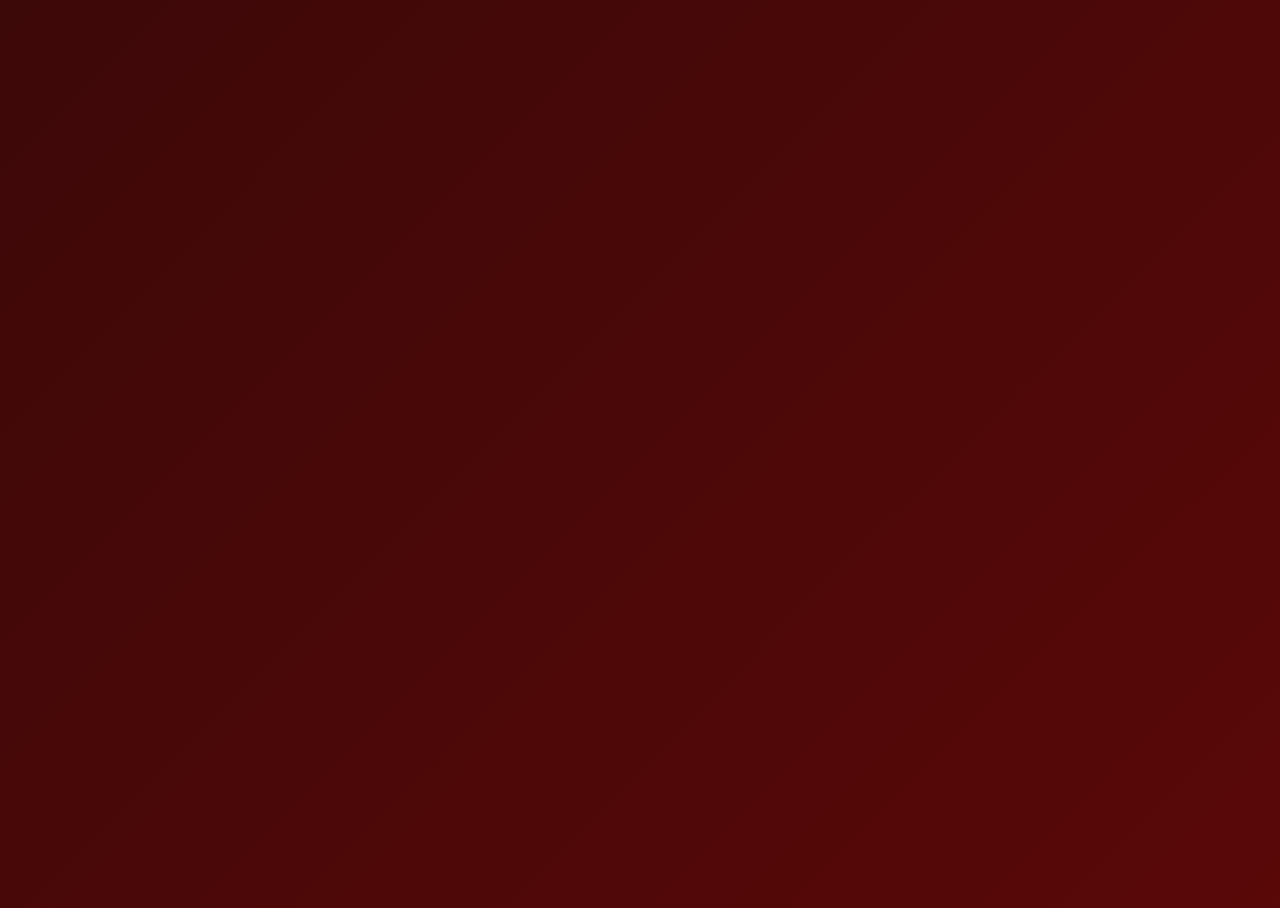
==== index.html @ b90f2803 "Rename links.html to index.html" ====
<!DOCTYPE html>
<html lang="en">
  <head>
    <meta charset="UTF-8" />
    <meta name="viewport" content="width=device-width, initial-scale=1.0" />
    <title>Console demo</title>
  </head>
  <style>
    html,
    body {
      width: 100%;
      height: 100%;
    }
    body {
      background: linear-gradient(-45deg, #f47a7a, #bc4242, #630808, #3d0808);
      background-size: 400% 400%;
      animation: gradient 15s ease infinite;
    }
    @keyframes gradient {
      0% {
        background-position: 0% 50%;
      }
      50% {
        background-position: 100% 50%;
      }
      100% {
        background-position: 0% 50%;
      }
    }
    .star {
      color: #f5deb3;
      font-size: 1em;
      font-family: Arial, sans-serif;
      text-shadow: 0 0 1px #000;
      opacity: 80%;
    }

    @-webkit-keyframes stars-fall {
      0% {
        top: -10%;
      }
      100% {
        top: 100%;
      }
    }
    @-webkit-keyframes stars-shake {
      0% {
        -webkit-transform: translateX(0px);
        transform: translateX(0px);
      }
      50% {
        -webkit-transform: translateX(80px);
        transform: translateX(80px);
      }
      100% {
        -webkit-transform: translateX(0px);
        transform: translateX(0px);
      }
    }
    @keyframes stars-fall {
      0% {
        top: -10%;
      }
      100% {
        top: 100%;
      }
    }
    @keyframes stars-shake {
      0% {
        transform: translateX(0px);
      }
      50% {
        transform: translateX(80px);
      }
      100% {
        transform: translateX(0px);
      }
    }
    .star {
      position: fixed;
      top: -10%;
      z-index: 9999;
      -webkit-user-select: none;
      -moz-user-select: none;
      -ms-user-select: none;
      user-select: none;
      cursor: default;
      -webkit-animation-name: stars-fall, stars-shake;
      -webkit-animation-duration: 10s, 3s;
      -webkit-animation-timing-function: linear, ease-in-out;
      -webkit-animation-iteration-count: infinite, infinite;
      -webkit-animation-play-state: running, running;
      animation-name: stars-fall, stars-shake;
      animation-duration: 10s, 3s;
      animation-timing-function: linear, ease-in-out;
      animation-iteration-count: infinite, infinite;
      animation-play-state: running, running;
    }
    .star:nth-of-type(0) {
      left: 1%;
      -webkit-animation-delay: 0s, 0s;
      animation-delay: 0s, 0s;
    }
    .star:nth-of-type(1) {
      left: 10%;
      -webkit-animation-delay: 1s, 1s;
      animation-delay: 1s, 1s;
    }
    .star:nth-of-type(2) {
      left: 20%;
      -webkit-animation-delay: 6s, 0.5s;
      animation-delay: 6s, 0.5s;
    }
    .star:nth-of-type(3) {
      left: 30%;
      -webkit-animation-delay: 4s, 2s;
      animation-delay: 4s, 2s;
    }
    .star:nth-of-type(4) {
      left: 40%;
      -webkit-animation-delay: 2s, 2s;
      animation-delay: 2s, 2s;
    }
    .star:nth-of-type(5) {
      left: 50%;
      -webkit-animation-delay: 8s, 3s;
      animation-delay: 8s, 3s;
    }
    .star:nth-of-type(6) {
      left: 60%;
      -webkit-animation-delay: 6s, 2s;
      animation-delay: 6s, 2s;
    }
    .star:nth-of-type(7) {
      left: 70%;
      -webkit-animation-delay: 2.5s, 1s;
      animation-delay: 2.5s, 1s;
    }
    .star:nth-of-type(8) {
      left: 80%;
      -webkit-animation-delay: 1s, 0s;
      animation-delay: 1s, 0s;
    }
    .star:nth-of-type(9) {
      left: 90%;
      -webkit-animation-delay: 3s, 1.5s;
      animation-delay: 3s, 1.5s;
    }
  </style>
  <body>
    <div class="stars" aria-hidden="true">
      <div class="star">☆</div>
      <div class="star">☆</div>
      <div class="star">✩</div>
      <div class="star">☆</div>
      <div class="star">✩</div>
      <div class="star">☆</div>
      <div class="star">✩</div>
      <div class="star">☆</div>
      <div class="star">☆</div>
      <div class="star">✩</div>
    </div>
  </body>
</html>
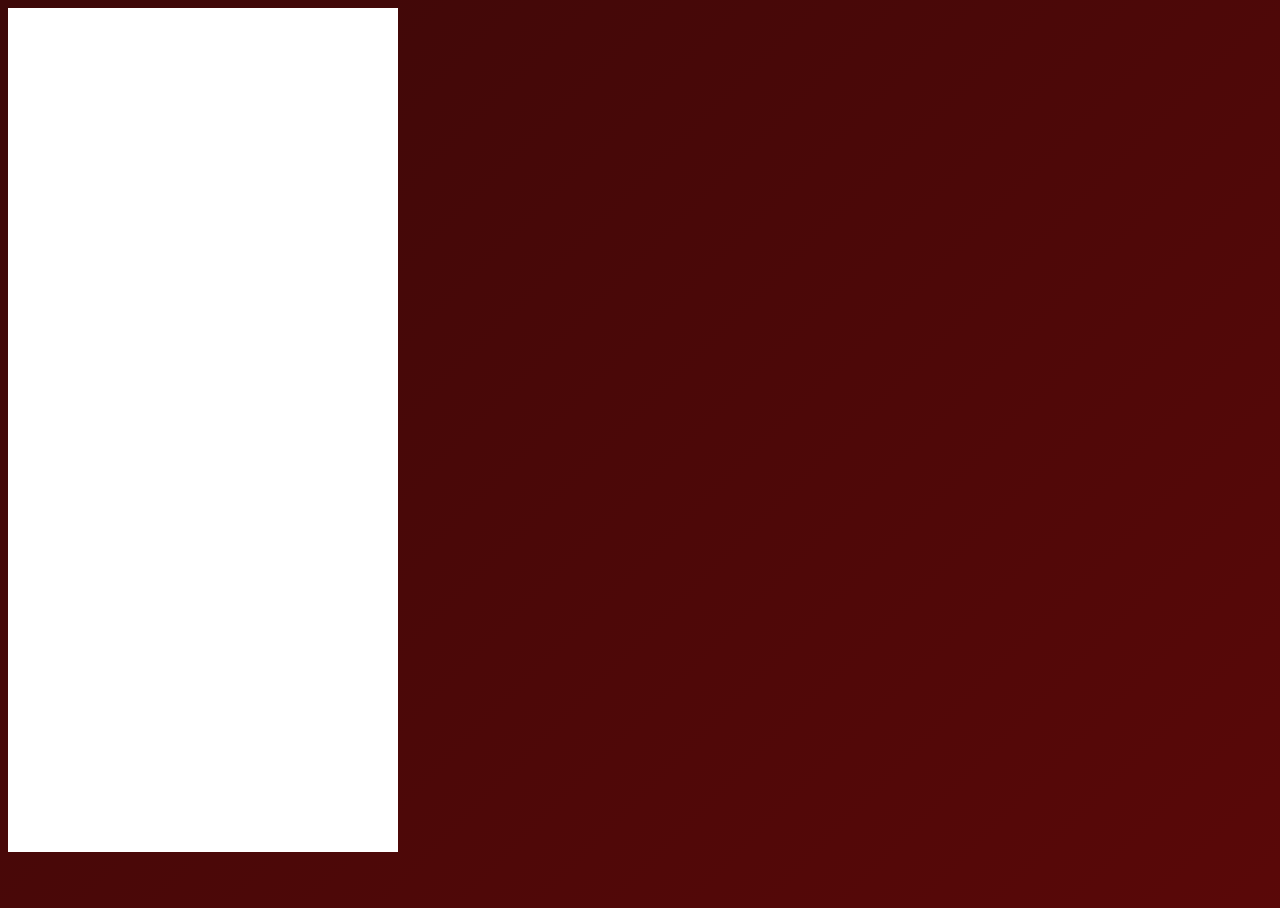
==== commit 87c2400a: "Update index.html" ====
--- a/index.html
+++ b/index.html
@@ -3,162 +3,62 @@
   <head>
     <meta charset="UTF-8" />
     <meta name="viewport" content="width=device-width, initial-scale=1.0" />
-    <title>Console demo</title>
+    <title>Red Star Blankies</title>
+    <link rel="stylesheet" href="style.css" />
+    <style>
+  #animation_container {
+	position:absolute;
+	margin:auto;
+	left:0;right:0;
+  }
+</style>
+<script src="https://code.createjs.com/1.0.0/createjs.min.js"></script>
+<script src="links.js"></script>
+<script>
+var canvas, stage, exportRoot, anim_container, dom_overlay_container, fnStartAnimation;
+function init() {
+	canvas = document.getElementById("canvas");
+	anim_container = document.getElementById("animation_container");
+	dom_overlay_container = document.getElementById("dom_overlay_container");
+	var comp=AdobeAn.getComposition("D82F6218CBF049A69BAB0EF4FE6CD7D7");
+	var lib=comp.getLibrary();
+	handleComplete({},comp);
+}
+function handleComplete(evt,comp) {
+	//This function is always called, irrespective of the content. You can use the variable "stage" after it is created in token create_stage.
+	var lib=comp.getLibrary();
+	var ss=comp.getSpriteSheet();
+	exportRoot = new lib.links();
+	stage = new lib.Stage(canvas);
+	stage.enableMouseOver();	
+	//Registers the "tick" event listener.
+	fnStartAnimation = function() {
+		stage.addChild(exportRoot);
+		createjs.Ticker.framerate = lib.properties.fps;
+		createjs.Ticker.addEventListener("tick", stage);
+	}	    
+	//Code to support hidpi screens and responsive scaling.
+	AdobeAn.makeResponsive(true,'both',false,1,[canvas,anim_container,dom_overlay_container]);	
+	AdobeAn.compositionLoaded(lib.properties.id);
+	fnStartAnimation();
+}
+</script>
   </head>
-  <style>
-    html,
-    body {
-      width: 100%;
-      height: 100%;
-    }
-    body {
-      background: linear-gradient(-45deg, #f47a7a, #bc4242, #630808, #3d0808);
-      background-size: 400% 400%;
-      animation: gradient 15s ease infinite;
-    }
-    @keyframes gradient {
-      0% {
-        background-position: 0% 50%;
-      }
-      50% {
-        background-position: 100% 50%;
-      }
-      100% {
-        background-position: 0% 50%;
-      }
-    }
-    .star {
-      color: #f5deb3;
-      font-size: 1em;
-      font-family: Arial, sans-serif;
-      text-shadow: 0 0 1px #000;
-      opacity: 80%;
-    }
-
-    @-webkit-keyframes stars-fall {
-      0% {
-        top: -10%;
-      }
-      100% {
-        top: 100%;
-      }
-    }
-    @-webkit-keyframes stars-shake {
-      0% {
-        -webkit-transform: translateX(0px);
-        transform: translateX(0px);
-      }
-      50% {
-        -webkit-transform: translateX(80px);
-        transform: translateX(80px);
-      }
-      100% {
-        -webkit-transform: translateX(0px);
-        transform: translateX(0px);
-      }
-    }
-    @keyframes stars-fall {
-      0% {
-        top: -10%;
-      }
-      100% {
-        top: 100%;
-      }
-    }
-    @keyframes stars-shake {
-      0% {
-        transform: translateX(0px);
-      }
-      50% {
-        transform: translateX(80px);
-      }
-      100% {
-        transform: translateX(0px);
-      }
-    }
-    .star {
-      position: fixed;
-      top: -10%;
-      z-index: 9999;
-      -webkit-user-select: none;
-      -moz-user-select: none;
-      -ms-user-select: none;
-      user-select: none;
-      cursor: default;
-      -webkit-animation-name: stars-fall, stars-shake;
-      -webkit-animation-duration: 10s, 3s;
-      -webkit-animation-timing-function: linear, ease-in-out;
-      -webkit-animation-iteration-count: infinite, infinite;
-      -webkit-animation-play-state: running, running;
-      animation-name: stars-fall, stars-shake;
-      animation-duration: 10s, 3s;
-      animation-timing-function: linear, ease-in-out;
-      animation-iteration-count: infinite, infinite;
-      animation-play-state: running, running;
-    }
-    .star:nth-of-type(0) {
-      left: 1%;
-      -webkit-animation-delay: 0s, 0s;
-      animation-delay: 0s, 0s;
-    }
-    .star:nth-of-type(1) {
-      left: 10%;
-      -webkit-animation-delay: 1s, 1s;
-      animation-delay: 1s, 1s;
-    }
-    .star:nth-of-type(2) {
-      left: 20%;
-      -webkit-animation-delay: 6s, 0.5s;
-      animation-delay: 6s, 0.5s;
-    }
-    .star:nth-of-type(3) {
-      left: 30%;
-      -webkit-animation-delay: 4s, 2s;
-      animation-delay: 4s, 2s;
-    }
-    .star:nth-of-type(4) {
-      left: 40%;
-      -webkit-animation-delay: 2s, 2s;
-      animation-delay: 2s, 2s;
-    }
-    .star:nth-of-type(5) {
-      left: 50%;
-      -webkit-animation-delay: 8s, 3s;
-      animation-delay: 8s, 3s;
-    }
-    .star:nth-of-type(6) {
-      left: 60%;
-      -webkit-animation-delay: 6s, 2s;
-      animation-delay: 6s, 2s;
-    }
-    .star:nth-of-type(7) {
-      left: 70%;
-      -webkit-animation-delay: 2.5s, 1s;
-      animation-delay: 2.5s, 1s;
-    }
-    .star:nth-of-type(8) {
-      left: 80%;
-      -webkit-animation-delay: 1s, 0s;
-      animation-delay: 1s, 0s;
-    }
-    .star:nth-of-type(9) {
-      left: 90%;
-      -webkit-animation-delay: 3s, 1.5s;
-      animation-delay: 3s, 1.5s;
-    }
-  </style>
-  <body>
+  <body onload="init();">
+    
+    <canvas id="canvas" width="390" height="844" style="position: absolute; display: block; background-color: rgba(255, 255, 255, 1.00);"></canvas>
+    
     <div class="stars" aria-hidden="true">
-      <div class="star">☆</div>
-      <div class="star">☆</div>
-      <div class="star">✩</div>
-      <div class="star">☆</div>
-      <div class="star">✩</div>
-      <div class="star">☆</div>
-      <div class="star">✩</div>
-      <div class="star">☆</div>
-      <div class="star">☆</div>
-      <div class="star">✩</div>
+      <div class="star"><img src="star1.png" style="height:18px;width:18px;" alt="star" /></div>
+      <div class="star"><img src="star2.png" style="height:18px;width:18px;" alt="star" /></div>
+      <div class="star"><img src="star1.png" style="height:18px;width:18px;" alt="star" /></div>
+      <div class="star"><img src="star2.png" style="height:18px;width:18px;" alt="star" /></div>
+      <div class="star"><img src="star1.png" style="height:18px;width:18px;" alt="star" /></div>
+      <div class="star"><img src="star2.png" style="height:18px;width:18px;" alt="star" /></div>
+      <div class="star"><img src="star1.png" style="height:18px;width:18px;" alt="star" /></div>
+      <div class="star"><img src="star2.png" style="height:18px;width:18px;" alt="star" /></div>
+      <div class="star"><img src="star1.png" style="height:18px;width:18px;" alt="star" /></div>
+      <div class="star"><img src="star2.png" style="height:18px;width:18px;" alt="star" /></div>
     </div>
   </body>
 </html>
--- a/style.css
+++ b/style.css
@@ -0,0 +1,137 @@
+html,
+    body {
+      width: 100%;
+      height: 100%;
+    }
+    body {
+      background: linear-gradient(-45deg, #f47a7a, #bc4242, #630808, #3d0808);
+      background-size: 400% 400%;
+      animation: gradient 15s ease infinite;
+    }
+    @keyframes gradient {
+      0% {
+        background-position: 0% 50%;
+      }
+      50% {
+        background-position: 100% 50%;
+      }
+      100% {
+        background-position: 0% 50%;
+      }
+    }
+    .star, img {
+      height: 18px;
+      width: 18px;
+    }
+
+    @-webkit-keyframes stars-fall {
+      0% {
+        top: -10%;
+      }
+      100% {
+        top: 100%;
+      }
+    }
+    @-webkit-keyframes stars-shake {
+      0% {
+        -webkit-transform: translateX(0px);
+        transform: translateX(0px);
+      }
+      50% {
+        -webkit-transform: translateX(80px);
+        transform: translateX(80px);
+      }
+      100% {
+        -webkit-transform: translateX(0px);
+        transform: translateX(0px);
+      }
+    }
+    @keyframes stars-fall {
+      0% {
+        top: -10%;
+      }
+      100% {
+        top: 100%;
+      }
+    }
+    @keyframes stars-shake {
+      0% {
+        transform: translateX(0px);
+      }
+      50% {
+        transform: translateX(80px);
+      }
+      100% {
+        transform: translateX(0px);
+      }
+    }
+    .star {
+      position: fixed;
+      top: -10%;
+      z-index: 9999;
+      -webkit-user-select: none;
+      -moz-user-select: none;
+      -ms-user-select: none;
+      user-select: none;
+      cursor: default;
+      -webkit-animation-name: stars-fall, stars-shake;
+      -webkit-animation-duration: 10s, 3s;
+      -webkit-animation-timing-function: linear, ease-in-out;
+      -webkit-animation-iteration-count: infinite, infinite;
+      -webkit-animation-play-state: running, running;
+      animation-name: stars-fall, stars-shake;
+      animation-duration: 10s, 3s;
+      animation-timing-function: linear, ease-in-out;
+      animation-iteration-count: infinite, infinite;
+      animation-play-state: running, running;
+    }
+    .star:nth-of-type(0) {
+      left: 1%;
+      -webkit-animation-delay: 0s, 0s;
+      animation-delay: 0s, 0s;
+    }
+    .star:nth-of-type(1) {
+      left: 10%;
+      -webkit-animation-delay: 1s, 1s;
+      animation-delay: 1s, 1s;
+    }
+    .star:nth-of-type(2) {
+      left: 20%;
+      -webkit-animation-delay: 6s, 0.5s;
+      animation-delay: 6s, 0.5s;
+    }
+    .star:nth-of-type(3) {
+      left: 30%;
+      -webkit-animation-delay: 4s, 2s;
+      animation-delay: 4s, 2s;
+    }
+    .star:nth-of-type(4) {
+      left: 40%;
+      -webkit-animation-delay: 2s, 2s;
+      animation-delay: 2s, 2s;
+    }
+    .star:nth-of-type(5) {
+      left: 50%;
+      -webkit-animation-delay: 8s, 3s;
+      animation-delay: 8s, 3s;
+    }
+    .star:nth-of-type(6) {
+      left: 60%;
+      -webkit-animation-delay: 6s, 2s;
+      animation-delay: 6s, 2s;
+    }
+    .star:nth-of-type(7) {
+      left: 70%;
+      -webkit-animation-delay: 2.5s, 1s;
+      animation-delay: 2.5s, 1s;
+    }
+    .star:nth-of-type(8) {
+      left: 80%;
+      -webkit-animation-delay: 1s, 0s;
+      animation-delay: 1s, 0s;
+    }
+    .star:nth-of-type(9) {
+      left: 90%;
+      -webkit-animation-delay: 3s, 1.5s;
+      animation-delay: 3s, 1.5s;
+    }
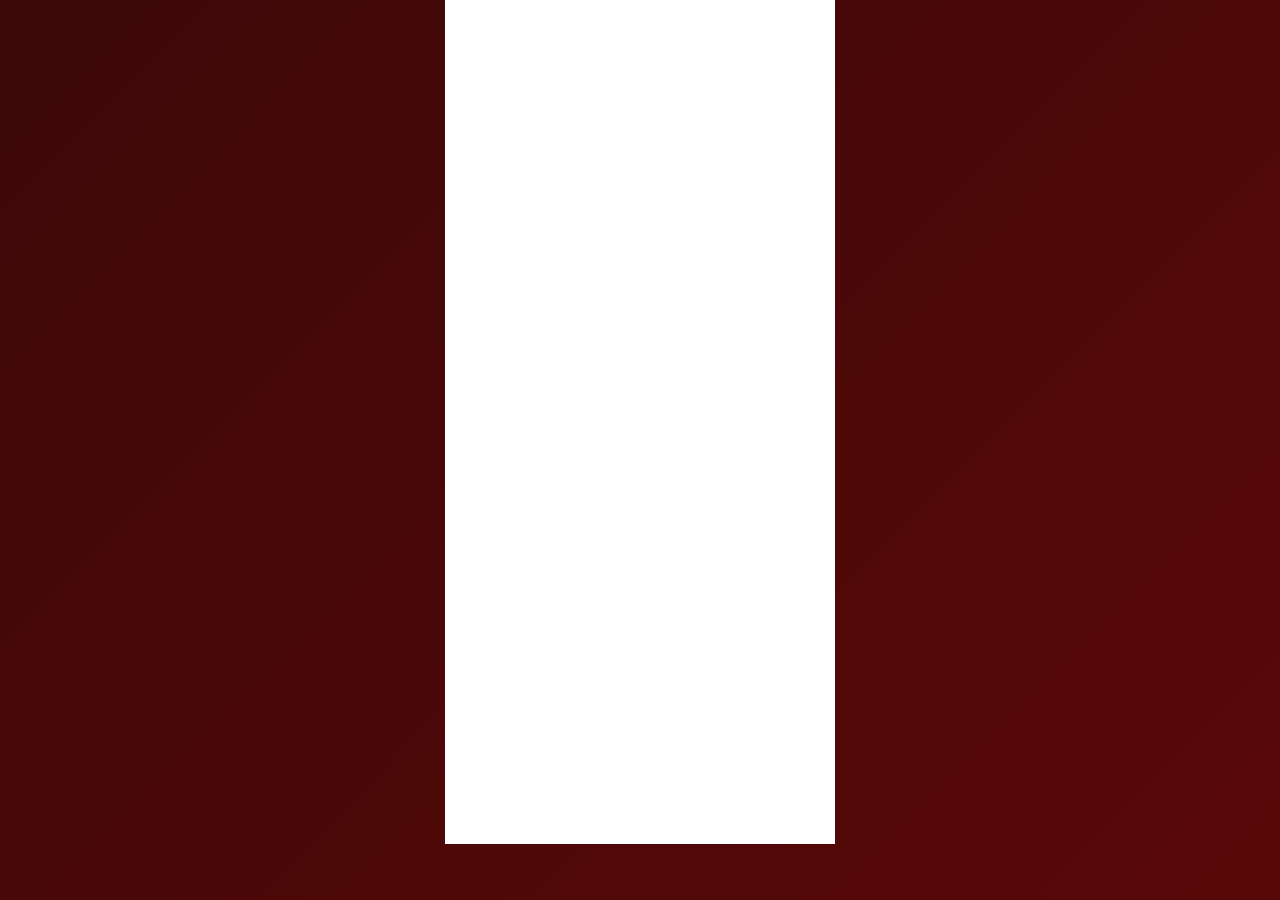
==== commit c78e9b66: "Update index.html" ====
--- a/index.html
+++ b/index.html
@@ -5,7 +5,7 @@
     <meta name="viewport" content="width=device-width, initial-scale=1.0" />
     <title>Red Star Blankies</title>
     <link rel="stylesheet" href="style.css" />
-    <style>
+  <style>
   #animation_container {
 	position:absolute;
 	margin:auto;
@@ -44,10 +44,12 @@
 }
 </script>
   </head>
-  <body onload="init();">
-    
-    <canvas id="canvas" width="390" height="844" style="position: absolute; display: block; background-color: rgba(255, 255, 255, 1.00);"></canvas>
-    
+  <body onload="init();" style="margin:0px;">
+    <div id="animation_container" style="background-color:rgba(255, 255, 255, 1.00); width:390px; height:844px">
+		<canvas id="canvas" width="390" height="844" style="position: absolute; display: block; background-color:rgba(255, 255, 255, 1.00);"></canvas>
+		<div id="dom_overlay_container" style="pointer-events:none; overflow:hidden; width:390px; height:844px; position: absolute; left: 0px; top: 0px; display: block;">
+		</div>
+	</div>
     <div class="stars" aria-hidden="true">
       <div class="star"><img src="star1.png" style="height:18px;width:18px;" alt="star" /></div>
       <div class="star"><img src="star2.png" style="height:18px;width:18px;" alt="star" /></div>
--- a/style.css
+++ b/style.css
@@ -7,6 +7,9 @@
       background: linear-gradient(-45deg, #f47a7a, #bc4242, #630808, #3d0808);
       background-size: 400% 400%;
       animation: gradient 15s ease infinite;
+    }
+    canvas {
+        z-index: 2;
     }
     @keyframes gradient {
       0% {
@@ -18,10 +21,6 @@
       100% {
         background-position: 0% 50%;
       }
-    }
-    .star, img {
-      height: 18px;
-      width: 18px;
     }
 
     @-webkit-keyframes stars-fall {
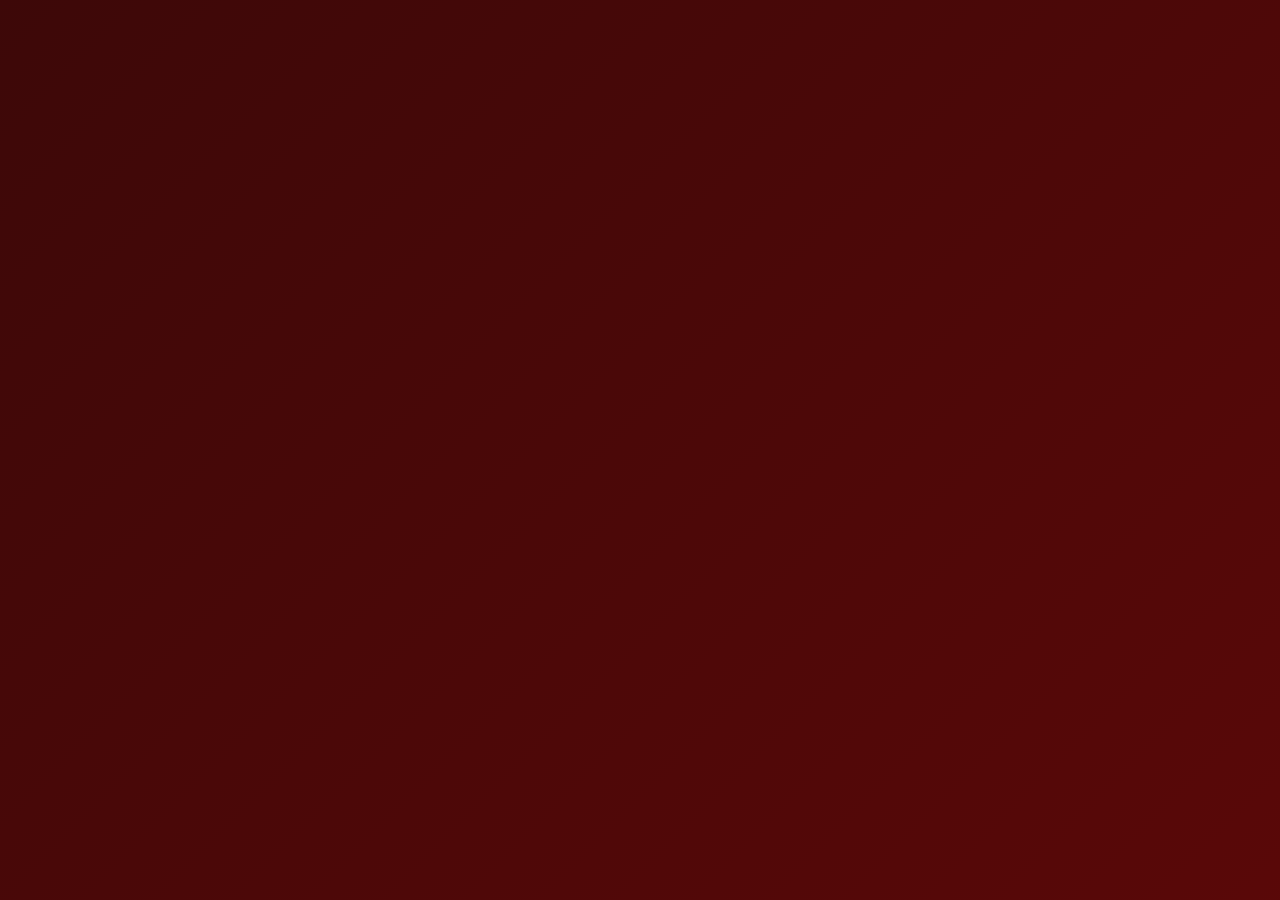
==== commit f6dc6fe4: "Update index.html" ====
--- a/index.html
+++ b/index.html
@@ -45,8 +45,8 @@
 </script>
   </head>
   <body onload="init();" style="margin:0px;">
-    <div id="animation_container" style="background-color:rgba(255, 255, 255, 1.00); width:390px; height:844px">
-		<canvas id="canvas" width="390" height="844" style="position: absolute; display: block; background-color:rgba(255, 255, 255, 1.00);"></canvas>
+    <div id="animation_container" style="width:390px; height:844px">
+		<canvas id="canvas" width="390" height="844" style="position: absolute; display: block;"></canvas>
 		<div id="dom_overlay_container" style="pointer-events:none; overflow:hidden; width:390px; height:844px; position: absolute; left: 0px; top: 0px; display: block;">
 		</div>
 	</div>
